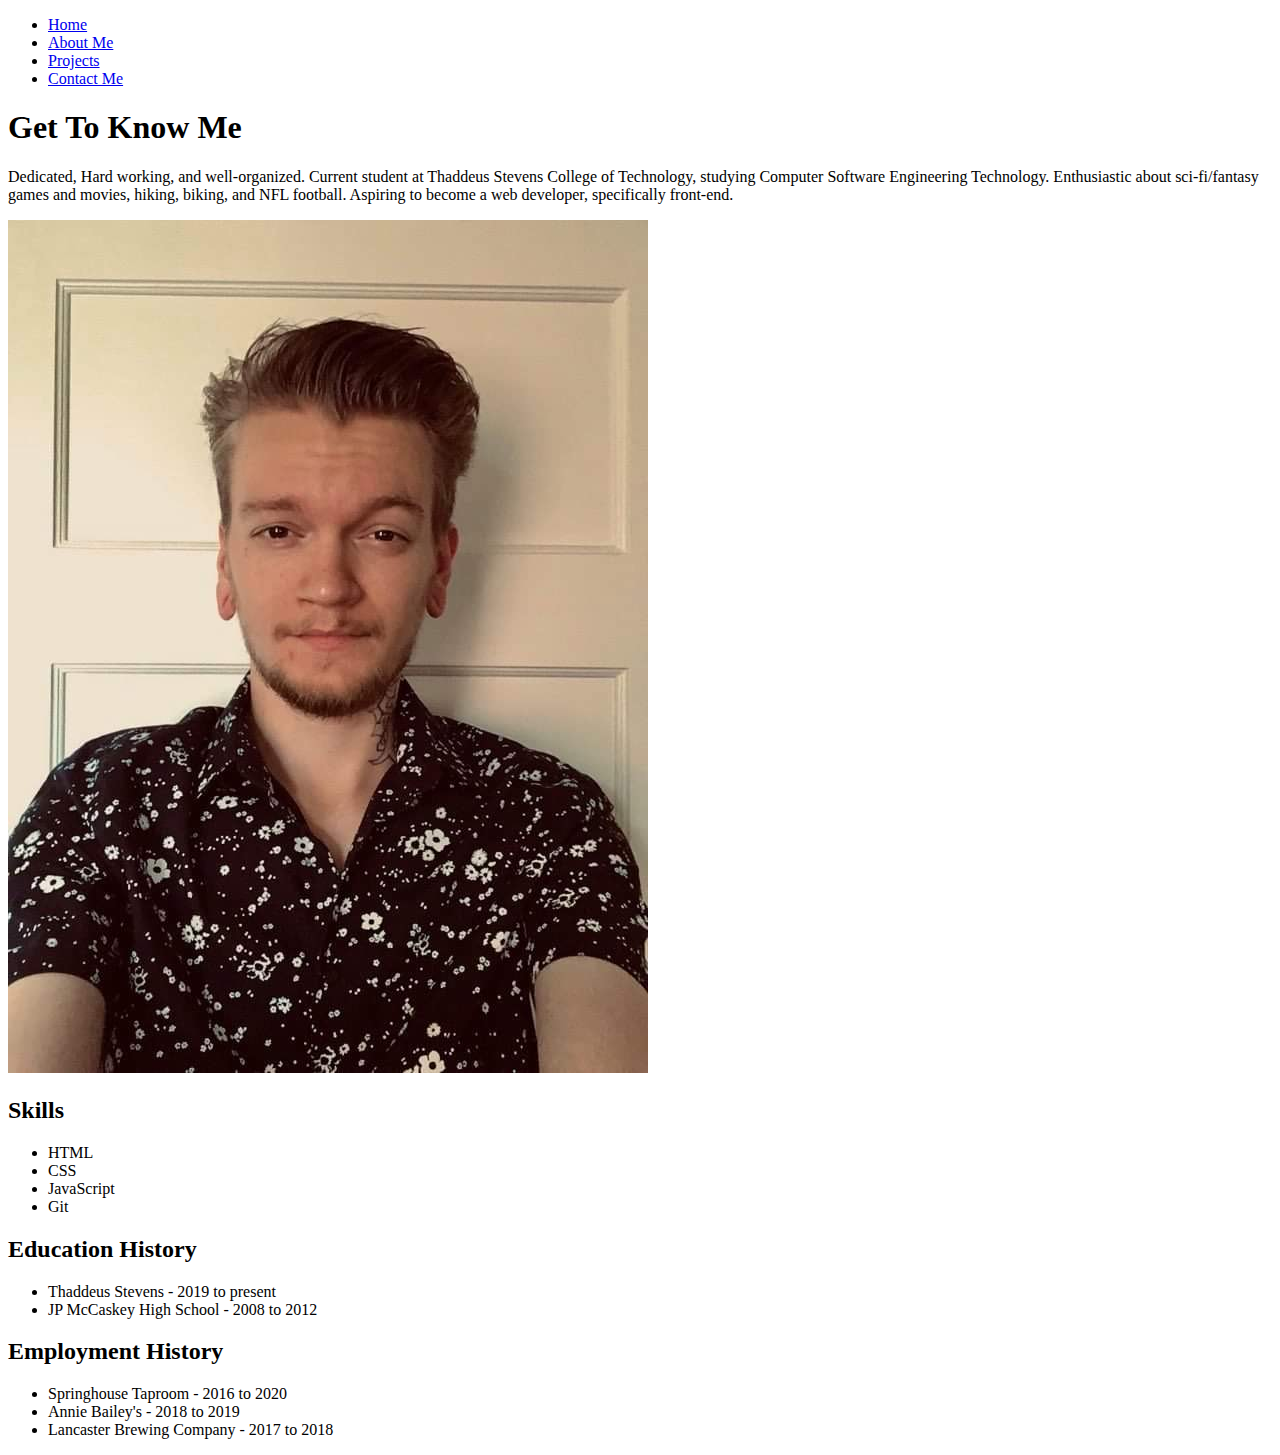
==== about.html @ b8c4d2b5 "added html content" ====
<!DOCTYPE html>
<html>
  <head>
    <meta charset="UTF-8" />
    <meta name="viewport" content="width=device-width" />

    <title>Jonah Horst | Aspiring Web Developer</title>

    <link rel="stylesheet" href="assets/css/styles.css" type="text/css" />
  </head>

  <body>
    <header>

      <nav>
        <ul>
          <li><a href="index.html">Home</a></li>
          <li><a href="about.html">About Me</a></li>
          <li><a href="projects.html">Projects</a></li>
          <li><a href="contact.html">Contact Me</a></li>
        </ul>
      </nav>
    </header>

    <section>
      <section>
        <h1>Get To Know Me</h1>
        <p>Dedicated, Hard working, and well-organized.
        Current student at Thaddeus Stevens College of Technology,
        studying Computer Software Engineering Technology.
        Enthusiastic about sci-fi/fantasy games and movies,
        hiking, biking, and NFL football.
        Aspiring to become a web developer, specifically front-end.</p>
        <img src="./pictures/school-id-picture.jpg" alt="Picture of the author standing infront of a door.">
      </section>

      <section>
        <h2>Skills</h2>
        <ul>
          <li>HTML</li>
          <li>CSS</li>
          <li>JavaScript</li>
          <li>Git</li>
        </ul>
      </section>

      <section>
        <h2>Education History</h2>
        <ul>
          <li>Thaddeus Stevens - 2019 to present</li>
          <li>JP McCaskey High School - 2008 to 2012</li>
        </ul>
      </section>

      <section>
        <h2>Employment History</h2>
        <ul>
          <li>Springhouse Taproom - 2016 to 2020</li>
          <li>Annie Bailey's - 2018 to 2019</li>
          <li>Lancaster Brewing Company - 2017 to 2018</li>
        </ul>
      </section>
    </section>

  </body>
</html>
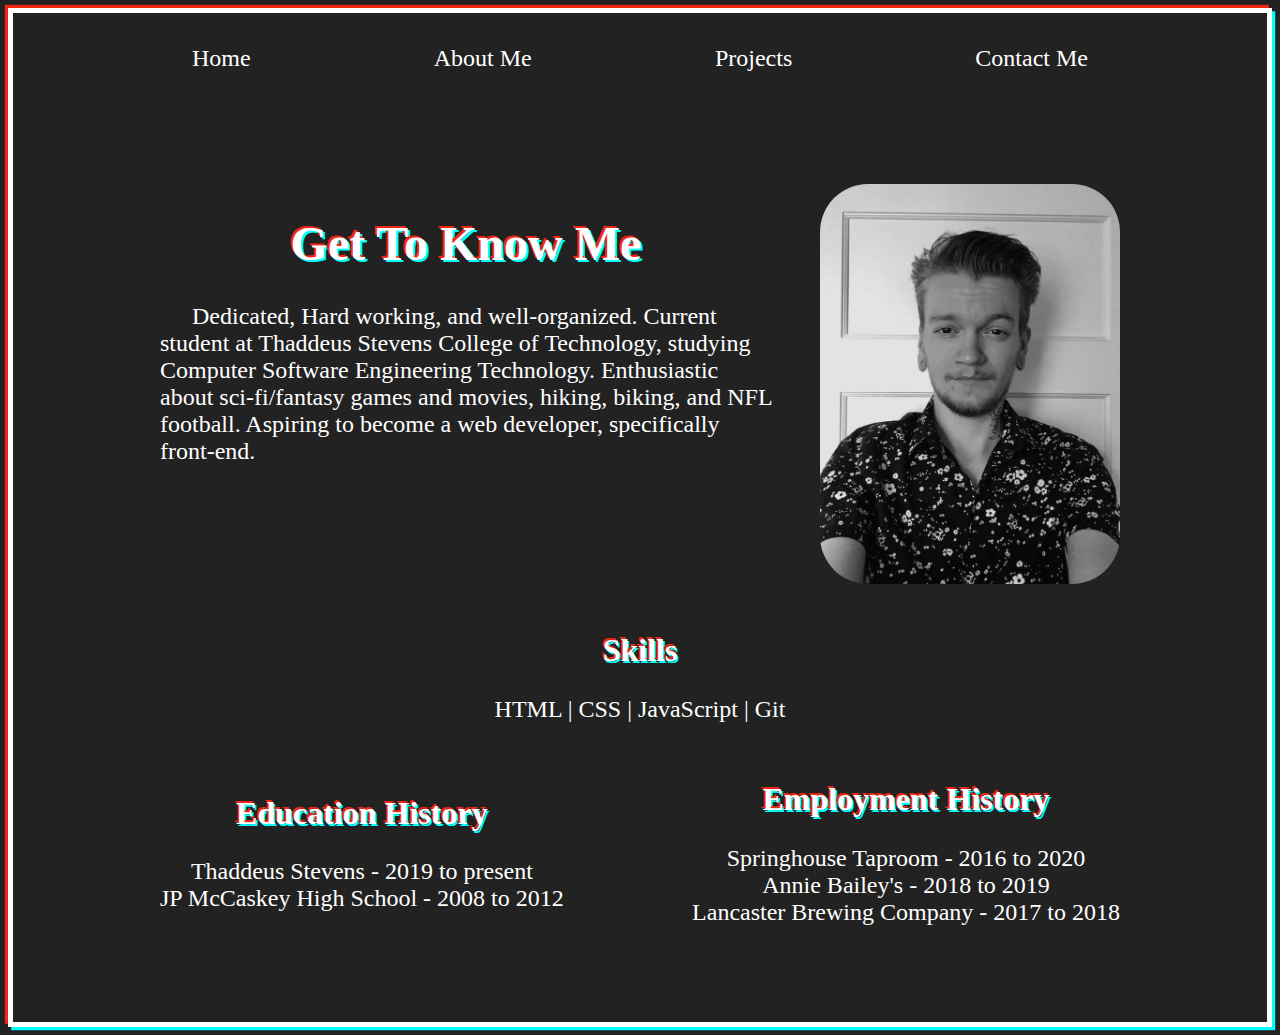
==== commit da0c5449: "Added most of the CSS and media queries" ====
--- a/about.html
+++ b/about.html
@@ -3,64 +3,64 @@
   <head>
     <meta charset="UTF-8" />
     <meta name="viewport" content="width=device-width" />
-
+    <meta name="description" content="Portfolio Website">
+    <meta name="author" content="Jonah Horst">
     <title>Jonah Horst | Aspiring Web Developer</title>
 
-    <link rel="stylesheet" href="assets/css/styles.css" type="text/css" />
+    <link rel="stylesheet" href="assets/styles.css" type="text/css" />
   </head>
 
   <body>
     <header>
 
       <nav>
-        <ul>
-          <li><a href="index.html">Home</a></li>
-          <li><a href="about.html">About Me</a></li>
-          <li><a href="projects.html">Projects</a></li>
-          <li><a href="contact.html">Contact Me</a></li>
+        <ul id="nav-bar">
+          <li class="nav-link"><a href="index.html">Home</a></li>
+          <li class="nav-link"><a href="about.html">About Me</a></li>
+          <li class="nav-link"><a href="projects.html">Projects</a></li>
+          <li class="nav-link"><a href="contact.html">Contact Me</a></li>
         </ul>
       </nav>
     </header>
 
-    <section>
-      <section>
-        <h1>Get To Know Me</h1>
-        <p>Dedicated, Hard working, and well-organized.
-        Current student at Thaddeus Stevens College of Technology,
-        studying Computer Software Engineering Technology.
-        Enthusiastic about sci-fi/fantasy games and movies,
-        hiking, biking, and NFL football.
-        Aspiring to become a web developer, specifically front-end.</p>
-        <img src="./pictures/school-id-picture.jpg" alt="Picture of the author standing infront of a door.">
+    <article>
+      <section id="profile">
+        <div id="profile-container">
+          <h1 id="profile-head">Get To Know Me</h1>
+          <p id="profile-p">Dedicated, Hard working, and well-organized.
+          Current student at Thaddeus Stevens College of Technology,
+          studying Computer Software Engineering Technology.
+          Enthusiastic about sci-fi/fantasy games and movies,
+          hiking, biking, and NFL football.
+          Aspiring to become a web developer, specifically front-end.</p>
+        </div>
+        <img id="id-photo" src="./pictures/school-id-picture.jpg" alt="Picture of the author standing infront of a door.">
       </section>
 
-      <section>
+      <section id="info">
         <h2>Skills</h2>
-        <ul>
-          <li>HTML</li>
-          <li>CSS</li>
-          <li>JavaScript</li>
-          <li>Git</li>
-        </ul>
+        <p>HTML | CSS | JavaScript | Git</p>
+
+        <div id="history-container">
+          <section id="education">
+            <h2>Education History</h2>
+            <ul>
+              <li>Thaddeus Stevens - 2019 to present</li>
+              <li>JP McCaskey High School - 2008 to 2012</li>
+            </ul>
+          </section>
+
+          <section id="employment">
+            <h2>Employment History</h2>
+            <ul>
+              <li>Springhouse Taproom - 2016 to 2020</li>
+              <li>Annie Bailey's - 2018 to 2019</li>
+              <li>Lancaster Brewing Company - 2017 to 2018</li>
+            </ul>
+          </section>
+        </div>
       </section>
-
-      <section>
-        <h2>Education History</h2>
-        <ul>
-          <li>Thaddeus Stevens - 2019 to present</li>
-          <li>JP McCaskey High School - 2008 to 2012</li>
-        </ul>
-      </section>
-
-      <section>
-        <h2>Employment History</h2>
-        <ul>
-          <li>Springhouse Taproom - 2016 to 2020</li>
-          <li>Annie Bailey's - 2018 to 2019</li>
-          <li>Lancaster Brewing Company - 2017 to 2018</li>
-        </ul>
-      </section>
-    </section>
+    </article>
 
   </body>
 </html>
--- a/assets/styles.css
+++ b/assets/styles.css
@@ -0,0 +1,256 @@
+@font-face {
+    font-family: 'dubielplainregular';
+    src: url('Dubiel-webfont.eot');
+    src: url('Dubiel-webfont.eot?#iefix') format('embedded-opentype'),
+         url('Dubiel-webfont.woff2') format('woff2'),
+         url('Dubiel-webfont.woff') format('woff'),
+         url('Dubiel-webfont.ttf') format('truetype'),
+         url('Dubiel-webfont.svg#dubielplainregular') format('svg');
+    font-weight: normal;
+    font-style: normal;
+}
+
+*, *:after, *:before {
+  box-sizing: border-box;
+}
+
+body {
+  min-height: 98vh;
+  color: white;
+  background: #222;
+  border: solid 5px white;
+  box-shadow: -.2rem -.2rem 0 #F22613, .2rem .2rem 0 #00FFFF;
+}
+
+ul {
+  padding-left: 0;
+}
+
+li {
+  list-style: none;
+  font-size: 1.5rem;
+}
+
+p {
+  font-size: 1.5rem;
+}
+
+header {
+  text-align: center;
+}
+
+nav {
+  max-width: 60rem;
+  margin: 0 auto;
+}
+
+#nav-bar {
+  display: flex;
+  justify-content: space-between;
+  flex-wrap: wrap;
+  margin: 0 auto;
+}
+
+.nav-link {
+  display: inline;
+  padding: 1rem;
+  background: #222;
+  padding: 2rem;
+}
+
+.nav-link:hover {
+  text-shadow: -.12rem -.12rem 0 #F22613, .12rem .12rem 0 #00FFFF;
+}
+
+a {
+  color: white;
+  text-decoration: none;
+}
+
+#title-container {
+  display: flex;
+  justify-content: center;
+  align-items: center;
+  flex-direction: column;
+  max-width: 60rem;
+  margin: 0 auto;
+}
+
+#title {
+  font-family: 'dubielplainregular';
+  text-align: center;
+  font-size: 10rem;
+  margin-top: 8rem;
+  margin-bottom: -1rem;
+  text-shadow: -.2rem -.2rem 0 #F22613, .2rem .2rem 0 #00FFFF;
+}
+
+#title-under {
+  text-align: center;
+  font-size: 2rem;
+  margin-bottom: 10rem;
+  text-shadow: -.12rem -.12rem 0 #F22613, .12rem .12rem 0 #00FFFF;
+}
+
+#profile {
+  display: flex;
+  max-width: 60rem;
+  margin: 0 auto;
+  margin-top: 5rem;
+  margin-bottom: 3rem;
+}
+
+#profile-p {
+  text-indent: 2rem;
+}
+
+#profile-head {
+  text-align: center;
+}
+
+#profile-head {
+  font-size: 3rem;
+  text-shadow: -.15rem -.15rem 0 #F22613, .15rem .15rem 0 #00FFFF;
+}
+
+#id-photo {
+  height: 25rem;
+  width: 19rem;
+  border-radius: 3rem;
+  filter: grayscale();
+  margin-left: 3rem;
+}
+
+#info {
+  text-align: center;
+}
+
+h2 {
+  font-size: 2rem;
+  text-shadow: -.12rem -.12rem 0 #F22613, .12rem .12rem 0 #00FFFF;
+}
+
+#history-container {
+  display: flex;
+  justify-content: space-between;
+  align-items: center;
+  max-width: 60rem;
+  margin: 0 auto;
+  margin-top: 2rem;
+  margin-bottom: 5rem;
+}
+
+#education {
+  margin-right: 2rem;
+}
+
+#employment {
+  margin-left: 2rem;
+}
+
+#projects-head {
+  margin-top: 5rem;
+  margin-bottom: 3rem;
+  text-align: center;
+  font-size: 3rem;
+  text-shadow: -.15rem -.15rem 0 #F22613, .15rem .15rem 0 #00FFFF;
+}
+
+#projects-container {
+  display: grid;
+  grid-template-columns: 50% 50%;
+  grid-template-rows: 50% 50%;
+  grid-gap: 2rem;
+  max-width: 50rem;
+  max-height: 40rem;
+  margin: 0 auto;
+  margin-bottom: 5rem;
+}
+
+.projects-link {
+  height: 20rem;
+  width: 25rem;
+}
+
+.project-image {
+  display: flex;
+  justify-content: center;
+  align-items: center;
+  height: 20rem;
+  width: 25rem;
+  filter: grayscale();
+}
+
+.project-image:hover {
+  filter: none;
+  transform: scale(1.1);
+}
+
+#contact-head {
+  margin-top: 5rem;
+  margin-bottom: 5rem;
+  text-align: center;
+  font-size: 3rem;
+  text-shadow: -.15rem -.15rem 0 #F22613, .15rem .15rem 0 #00FFFF;
+}
+
+#contact-list {
+  text-align: center;
+}
+
+.contact-list-item {
+  padding-bottom: 2rem;
+}
+
+.contact-link:hover {
+  text-shadow: -.12rem -.12rem 0 #F22613, .12rem .12rem 0 #00FFFF;
+}
+
+@media (max-width: 800px) {
+  #nav-bar {
+    display: grid;
+    grid-template-columns: 50% 50%;
+    grid-template-rows: 50% 50%;
+  }
+}
+
+@media (max-width: 1100px) {
+  #profile {
+    flex-direction: column;
+    align-items: center;
+  }
+
+  #profile-p {
+    text-align: center;
+    margin-left: 5rem;
+    margin-right: 5rem;
+    margin-bottom: 3rem;
+  }
+
+  #id-photo, #employment {
+    margin-left: 0;
+  }
+
+  #history-container {
+    flex-direction: column;
+  }
+
+  #education {
+    margin-right: 0;
+  }
+
+  #projects-container {
+    display: flex;
+    flex-direction: column;
+    align-items: center;
+    overflow: visible;
+  }
+
+  .project-image {
+    margin-bottom: 2rem;
+  }
+
+  #projects-body {
+    padding-bottom: 45rem;
+  }
+}
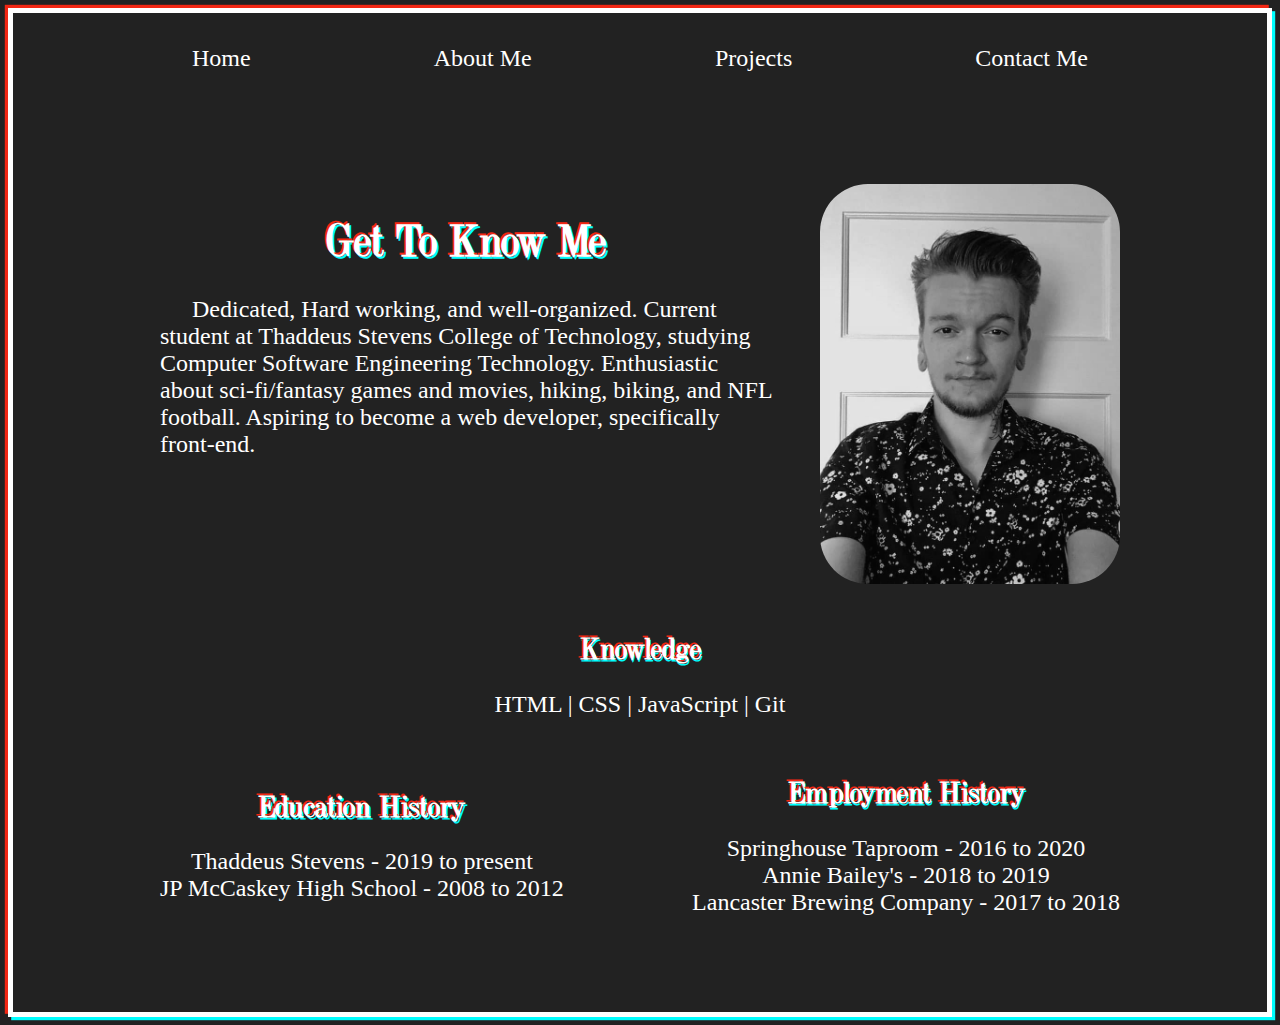
==== commit 274dcb00: "Added animation and fixed font" ====
--- a/about.html
+++ b/about.html
@@ -7,60 +7,63 @@
     <meta name="author" content="Jonah Horst">
     <title>Jonah Horst | Aspiring Web Developer</title>
 
+    <link rel="stylesheet" href="https://cdnjs.cloudflare.com/ajax/libs/animate.css/4.1.1/animate.min.css"/>
+
     <link rel="stylesheet" href="assets/styles.css" type="text/css" />
   </head>
 
   <body>
-    <header>
+    <main class="animate__animated animate__zoomIn">
+      <header>
 
-      <nav>
-        <ul id="nav-bar">
-          <li class="nav-link"><a href="index.html">Home</a></li>
-          <li class="nav-link"><a href="about.html">About Me</a></li>
-          <li class="nav-link"><a href="projects.html">Projects</a></li>
-          <li class="nav-link"><a href="contact.html">Contact Me</a></li>
-        </ul>
-      </nav>
-    </header>
+        <nav>
+          <ul id="nav-bar">
+            <li class="nav-link"><a href="index.html">Home</a></li>
+            <li class="nav-link"><a href="about.html">About Me</a></li>
+            <li class="nav-link"><a href="projects.html">Projects</a></li>
+            <li class="nav-link"><a href="contact.html">Contact Me</a></li>
+          </ul>
+        </nav>
+      </header>
 
-    <article>
-      <section id="profile">
-        <div id="profile-container">
-          <h1 id="profile-head">Get To Know Me</h1>
-          <p id="profile-p">Dedicated, Hard working, and well-organized.
-          Current student at Thaddeus Stevens College of Technology,
-          studying Computer Software Engineering Technology.
-          Enthusiastic about sci-fi/fantasy games and movies,
-          hiking, biking, and NFL football.
-          Aspiring to become a web developer, specifically front-end.</p>
-        </div>
-        <img id="id-photo" src="./pictures/school-id-picture.jpg" alt="Picture of the author standing infront of a door.">
-      </section>
+      <article>
+        <section id="profile">
+          <div id="profile-container">
+            <h1 id="profile-head">Get To Know Me</h1>
+            <p id="profile-p">Dedicated, Hard working, and well-organized.
+            Current student at Thaddeus Stevens College of Technology,
+            studying Computer Software Engineering Technology.
+            Enthusiastic about sci-fi/fantasy games and movies,
+            hiking, biking, and NFL football.
+            Aspiring to become a web developer, specifically front-end.</p>
+          </div>
+          <img id="id-photo" src="./pictures/school-id-picture.jpg" alt="Picture of the author standing infront of a door.">
+        </section>
 
-      <section id="info">
-        <h2>Skills</h2>
-        <p>HTML | CSS | JavaScript | Git</p>
+        <section id="info">
+          <h2>Knowledge</h2>
+          <p>HTML | CSS | JavaScript | Git</p>
 
-        <div id="history-container">
-          <section id="education">
-            <h2>Education History</h2>
-            <ul>
-              <li>Thaddeus Stevens - 2019 to present</li>
-              <li>JP McCaskey High School - 2008 to 2012</li>
-            </ul>
-          </section>
+          <div id="history-container">
+            <section id="education">
+              <h2>Education History</h2>
+              <ul>
+                <li>Thaddeus Stevens - 2019 to present</li>
+                <li>JP McCaskey High School - 2008 to 2012</li>
+              </ul>
+            </section>
 
-          <section id="employment">
-            <h2>Employment History</h2>
-            <ul>
-              <li>Springhouse Taproom - 2016 to 2020</li>
-              <li>Annie Bailey's - 2018 to 2019</li>
-              <li>Lancaster Brewing Company - 2017 to 2018</li>
-            </ul>
-          </section>
-        </div>
-      </section>
-    </article>
-
+            <section id="employment">
+              <h2>Employment History</h2>
+              <ul>
+                <li>Springhouse Taproom - 2016 to 2020</li>
+                <li>Annie Bailey's - 2018 to 2019</li>
+                <li>Lancaster Brewing Company - 2017 to 2018</li>
+              </ul>
+            </section>
+          </div>
+        </section>
+      </article>
+  </main>
   </body>
 </html>
--- a/assets/styles.css
+++ b/assets/styles.css
@@ -1,17 +1,16 @@
 @font-face {
-    font-family: 'dubielplainregular';
-    src: url('Dubiel-webfont.eot');
-    src: url('Dubiel-webfont.eot?#iefix') format('embedded-opentype'),
-         url('Dubiel-webfont.woff2') format('woff2'),
-         url('Dubiel-webfont.woff') format('woff'),
-         url('Dubiel-webfont.ttf') format('truetype'),
-         url('Dubiel-webfont.svg#dubielplainregular') format('svg');
+    font-family: "dubielplainregular";
+    src: url("../fonts/Dubiel-webfont.woff") format("woff");
     font-weight: normal;
     font-style: normal;
 }
 
 *, *:after, *:before {
   box-sizing: border-box;
+}
+
+html {
+  font-family: "Times New Roman", Times, serif;
 }
 
 body {
@@ -35,38 +34,38 @@
   font-size: 1.5rem;
 }
 
-header {
-  text-align: center;
-}
-
-nav {
-  max-width: 60rem;
-  margin: 0 auto;
-}
-
-#nav-bar {
-  display: flex;
-  justify-content: space-between;
-  flex-wrap: wrap;
-  margin: 0 auto;
-}
-
-.nav-link {
-  display: inline;
-  padding: 1rem;
-  background: #222;
-  padding: 2rem;
-}
-
-.nav-link:hover {
-  text-shadow: -.12rem -.12rem 0 #F22613, .12rem .12rem 0 #00FFFF;
-}
-
 a {
   color: white;
   text-decoration: none;
 }
 
+header {
+  text-align: center;
+}
+
+nav {
+  max-width: 60rem;
+  margin: 0 auto;
+}
+
+#nav-bar {
+  display: flex;
+  justify-content: space-between;
+  flex-wrap: wrap;
+  margin: 0 auto;
+}
+
+.nav-link {
+  display: inline;
+  background: #222;
+  margin: 2rem;
+}
+
+.nav-link:hover {
+  text-shadow: -.12rem -.12rem 0 #F22613, .12rem .12rem 0 #00FFFF;
+  transform: scale(1.1);
+}
+
 #title-container {
   display: flex;
   justify-content: center;
@@ -77,7 +76,7 @@
 }
 
 #title {
-  font-family: 'dubielplainregular';
+  font-family: "dubielplainregular", "Times New Roman", Times, serif;
   text-align: center;
   font-size: 10rem;
   margin-top: 8rem;
@@ -86,6 +85,7 @@
 }
 
 #title-under {
+  font-family: "dubielplainregular", "Times New Roman", Times, serif;
   text-align: center;
   font-size: 2rem;
   margin-bottom: 10rem;
@@ -105,10 +105,8 @@
 }
 
 #profile-head {
-  text-align: center;
-}
-
-#profile-head {
+  font-family: "dubielplainregular", "Times New Roman", Times, serif;
+  text-align: center;
   font-size: 3rem;
   text-shadow: -.15rem -.15rem 0 #F22613, .15rem .15rem 0 #00FFFF;
 }
@@ -126,6 +124,7 @@
 }
 
 h2 {
+  font-family: "dubielplainregular", "Times New Roman", Times, serif;
   font-size: 2rem;
   text-shadow: -.12rem -.12rem 0 #F22613, .12rem .12rem 0 #00FFFF;
 }
@@ -149,6 +148,7 @@
 }
 
 #projects-head {
+  font-family: "dubielplainregular", "Times New Roman", Times, serif;
   margin-top: 5rem;
   margin-bottom: 3rem;
   text-align: center;
@@ -187,6 +187,7 @@
 }
 
 #contact-head {
+  font-family: "dubielplainregular", "Times New Roman", Times, serif;
   margin-top: 5rem;
   margin-bottom: 5rem;
   text-align: center;
@@ -215,16 +216,43 @@
 }
 
 @media (max-width: 1100px) {
+  #title {
+    font-size: 5rem;
+    margin-top: 6rem;
+  }
+
+  #title-under {
+    font-size: 1.5rem;
+    margin-bottom: 3rem;
+  }
+
+  #profile-head, #projects-head, #contact-head {
+    font-size: 2rem;
+  }
+
   #profile {
     flex-direction: column;
     align-items: center;
+    margin-top: 2rem;
   }
 
   #profile-p {
-    text-align: center;
-    margin-left: 5rem;
-    margin-right: 5rem;
+    margin-left: 2rem;
+    margin-right: 2rem;
     margin-bottom: 3rem;
+  }
+
+  h2 {
+    font-size: 1.7rem;
+  }
+
+  p, li {
+    font-size: 1rem;
+  }
+
+  #id-photo {
+    height: 20rem;
+    width: 15rem;
   }
 
   #id-photo, #employment {
@@ -247,10 +275,12 @@
   }
 
   .project-image {
+    height: 10rem;
+    width: 15rem;
     margin-bottom: 2rem;
   }
 
   #projects-body {
-    padding-bottom: 45rem;
-  }
-}
+    padding-bottom: 5rem;
+  }
+}
